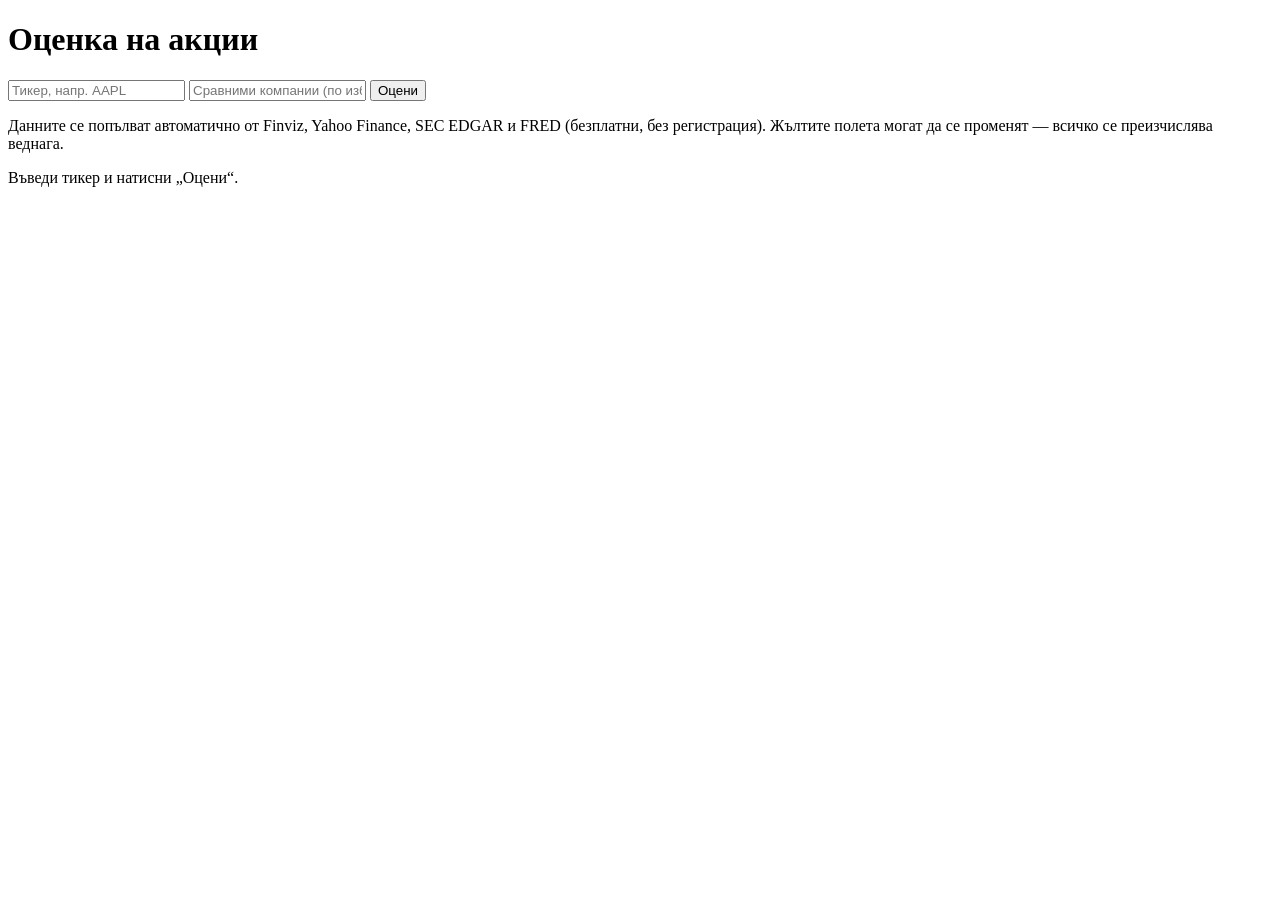
==== stock-valuation/static/index.html @ c55eaa51 "Add stock valuation web app replicating the Q1 2026 valuation spreadsheet Ports the Graham, DCF, EV/" ====
<!doctype html>
<html lang="bg">
<head>
<meta charset="utf-8">
<meta name="viewport" content="width=device-width, initial-scale=1">
<title>Оценка на акции</title>
<link rel="stylesheet" href="/static/style.css">
</head>
<body>
<header>
  <h1>Оценка на акции</h1>
  <form id="search">
    <input id="ticker" placeholder="Тикер, напр. AAPL" autocomplete="off" required>
    <input id="peers" placeholder="Сравними компании (по избор): MSFT,GOOGL" autocomplete="off">
    <button type="submit">Оцени</button>
  </form>
  <p class="hint">Данните се попълват автоматично от Finviz, Yahoo Finance, SEC EDGAR и FRED (безплатни, без регистрация).
    <span class="yellow-chip">Жълтите полета</span> могат да се променят — всичко се преизчислява веднага.</p>
</header>

<main id="app">
  <p id="status" class="status">Въведи тикер и натисни „Оцени“.</p>
  <div id="content" hidden></div>
</main>

<script type="module" src="/static/app.js"></script>
</body>
</html>
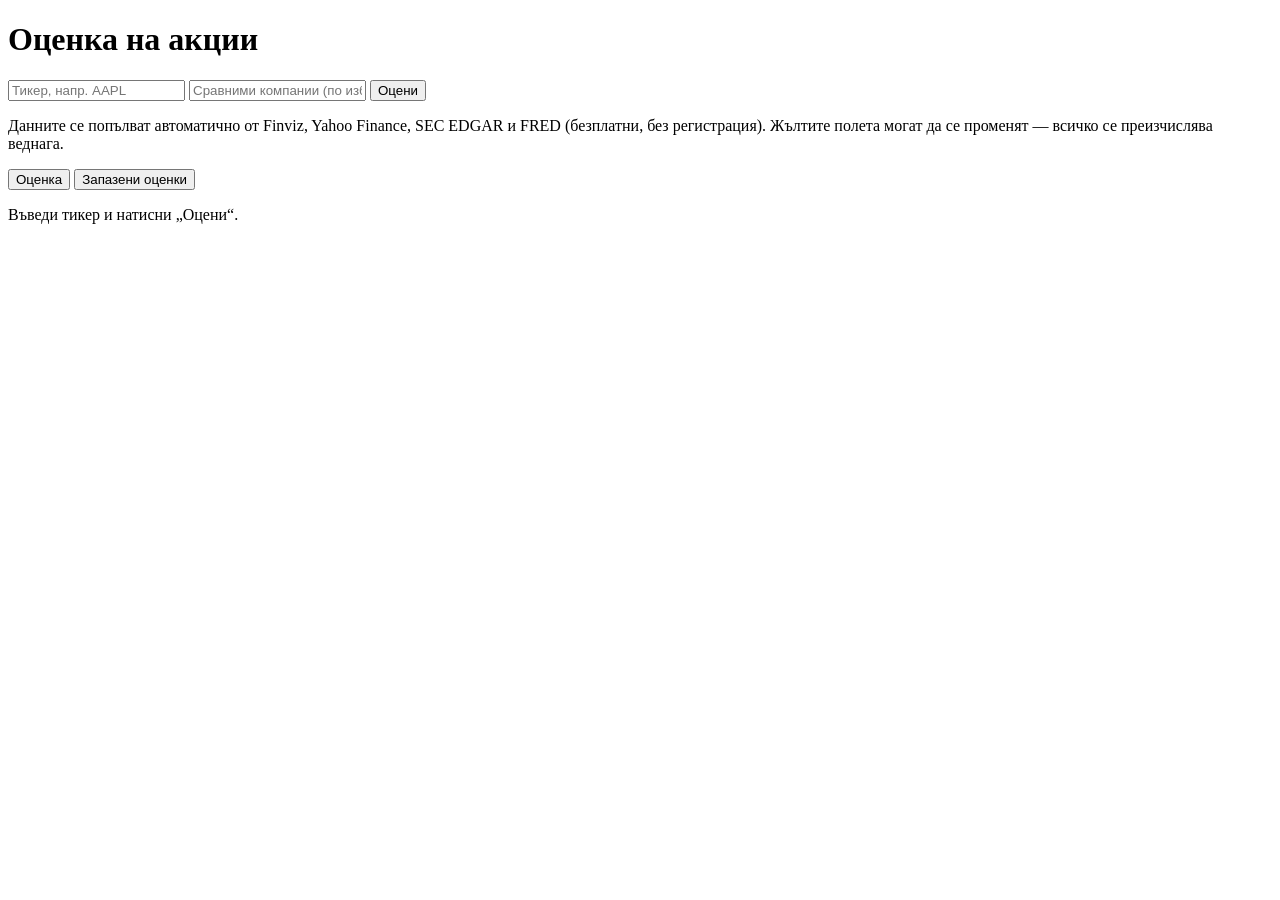
==== commit 8e3e1b58: "Save valuations to a database and list them in the stock valuation app Adds a 'Save valuation' actio" ====
--- a/stock-valuation/static/index.html
+++ b/stock-valuation/static/index.html
@@ -19,8 +19,27 @@
 </header>
 
 <main id="app">
-  <p id="status" class="status">Въведи тикер и натисни „Оцени“.</p>
-  <div id="content" hidden></div>
+  <nav class="seg tabs">
+    <button type="button" data-view="calc" class="on">Оценка</button>
+    <button type="button" data-view="saved">Запазени оценки</button>
+  </nav>
+  <div id="calcView">
+    <p id="status" class="status">Въведи тикер и натисни „Оцени“.</p>
+    <div id="content" hidden></div>
+  </div>
+  <section id="savedView" class="card" hidden>
+    <div class="savedhead">
+      <h2>Запазени оценки <span id="savedCount" class="sub"></span></h2>
+      <input id="savedFilter" placeholder="Търси по тикер или име" autocomplete="off">
+      <button type="button" id="exportCsv" class="ghost">Свали в Excel (CSV)</button>
+    </div>
+    <p id="storageWarn" class="warn-inline" hidden>Внимание: базата е временна (няма зададен DATABASE_URL) — записите ще изчезнат при рестарт на сървъра. Виж README → „База данни“.</p>
+    <div class="scroll"><table>
+      <thead><tr><th>Дата</th><th class="left">Акция</th><th>Цена тогава</th><th>Реална стойност</th><th>Цена за покупка</th>
+        <th title="Цена тогава спрямо цената за покупка">Разлика</th><th>Резултат</th><th class="left">Бележка</th><th></th><th></th></tr></thead>
+      <tbody id="savedBody"></tbody>
+    </table></div>
+  </section>
 </main>
 
 <script type="module" src="/static/app.js"></script>
